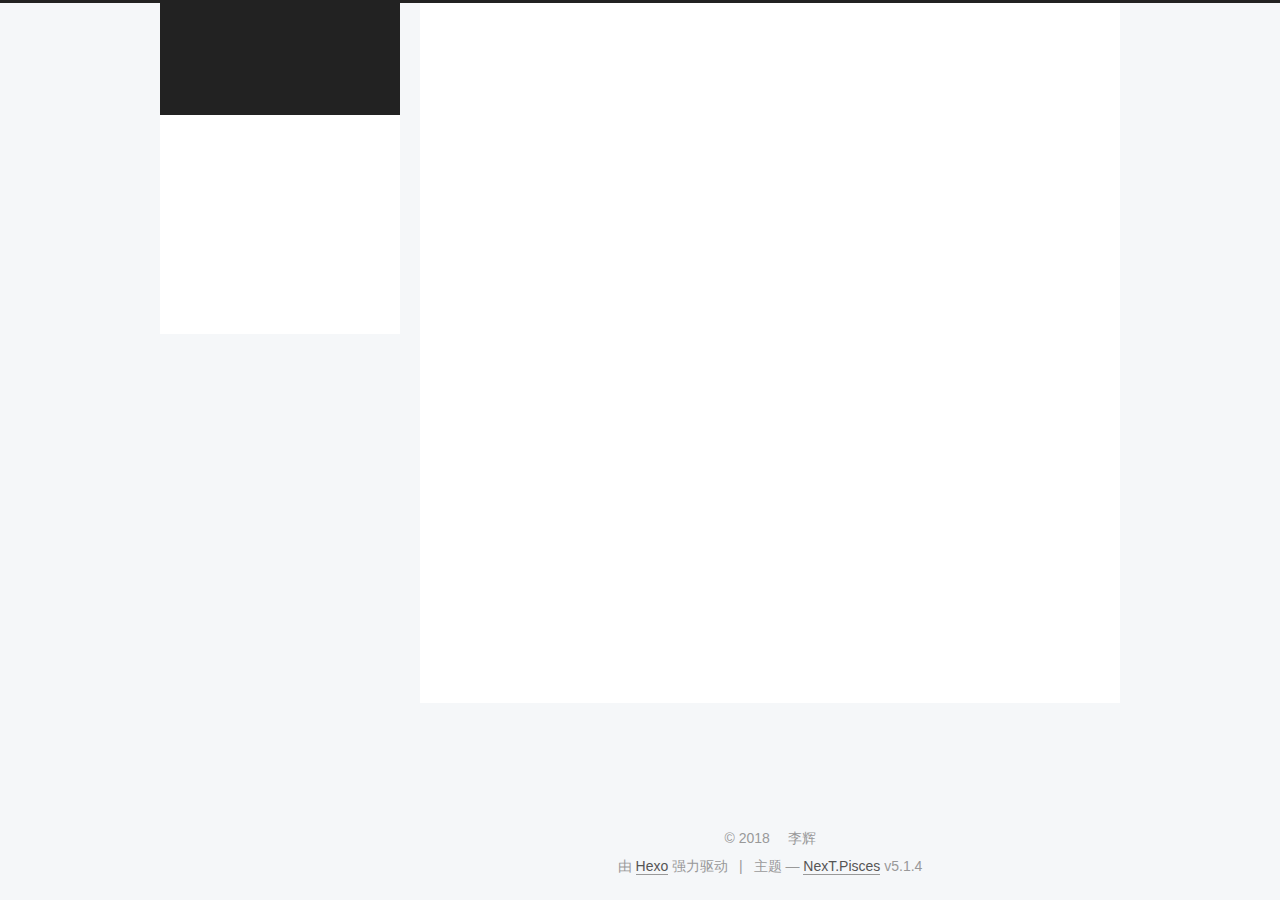
==== archives/index.html @ 53fdd420 "update" ====
<!DOCTYPE html>



  


<html class="theme-next pisces use-motion" lang="zh-Hans">
<head>
  <meta charset="UTF-8"/>
<meta http-equiv="X-UA-Compatible" content="IE=edge" />
<meta name="viewport" content="width=device-width, initial-scale=1, maximum-scale=1"/>
<meta name="theme-color" content="#222">









<meta http-equiv="Cache-Control" content="no-transform" />
<meta http-equiv="Cache-Control" content="no-siteapp" />
















  
  
  <link href="/lib/fancybox/source/jquery.fancybox.css?v=2.1.5" rel="stylesheet" type="text/css" />







<link href="/lib/font-awesome/css/font-awesome.min.css?v=4.6.2" rel="stylesheet" type="text/css" />

<link href="/css/main.css?v=5.1.4" rel="stylesheet" type="text/css" />


  <link rel="apple-touch-icon" sizes="180x180" href="/images/apple-touch-icon-next.png?v=5.1.4">


  <link rel="icon" type="image/png" sizes="32x32" href="/images/favicon-32x32-next.png?v=5.1.4">


  <link rel="icon" type="image/png" sizes="16x16" href="/images/favicon-16x16-next.png?v=5.1.4">


  <link rel="mask-icon" href="/images/logo.svg?v=5.1.4" color="#222">





  <meta name="keywords" content="Hexo, NexT" />










<meta name="description" content="我不喜欢这世界">
<meta property="og:type" content="website">
<meta property="og:title" content="朝夕">
<meta property="og:url" content="http://yoursite.com/archives/index.html">
<meta property="og:site_name" content="朝夕">
<meta property="og:description" content="我不喜欢这世界">
<meta property="og:locale" content="zh-Hans">
<meta name="twitter:card" content="summary">
<meta name="twitter:title" content="朝夕">
<meta name="twitter:description" content="我不喜欢这世界">



<script type="text/javascript" id="hexo.configurations">
  var NexT = window.NexT || {};
  var CONFIG = {
    root: '/',
    scheme: 'Pisces',
    version: '5.1.4',
    sidebar: {"position":"left","display":"post","offset":12,"b2t":false,"scrollpercent":false,"onmobile":false},
    fancybox: true,
    tabs: true,
    motion: {"enable":true,"async":false,"transition":{"post_block":"fadeIn","post_header":"slideDownIn","post_body":"slideDownIn","coll_header":"slideLeftIn","sidebar":"slideUpIn"}},
    duoshuo: {
      userId: '0',
      author: '博主'
    },
    algolia: {
      applicationID: '',
      apiKey: '',
      indexName: '',
      hits: {"per_page":10},
      labels: {"input_placeholder":"Search for Posts","hits_empty":"We didn't find any results for the search: ${query}","hits_stats":"${hits} results found in ${time} ms"}
    }
  };
</script>



  <link rel="canonical" href="http://yoursite.com/archives/"/>





  <title>归档 | 朝夕</title>
  








</head>

<body itemscope itemtype="http://schema.org/WebPage" lang="zh-Hans">

  
  
    
  

  <div class="container sidebar-position-left page-archive">
    <div class="headband"></div>

    <header id="header" class="header" itemscope itemtype="http://schema.org/WPHeader">
      <div class="header-inner"><div class="site-brand-wrapper">
  <div class="site-meta ">
    

    <div class="custom-logo-site-title">
      <a href="/"  class="brand" rel="start">
        <span class="logo-line-before"><i></i></span>
        <span class="site-title">朝夕</span>
        <span class="logo-line-after"><i></i></span>
      </a>
    </div>
      
        <p class="site-subtitle">朝闻道，夕死可以</p>
      
  </div>

  <div class="site-nav-toggle">
    <button>
      <span class="btn-bar"></span>
      <span class="btn-bar"></span>
      <span class="btn-bar"></span>
    </button>
  </div>
</div>

<nav class="site-nav">
  

  
    <ul id="menu" class="menu">
      
        
        <li class="menu-item menu-item-home">
          <a href="/" rel="section">
            
              <i class="menu-item-icon fa fa-fw fa-home"></i> <br />
            
            首页
          </a>
        </li>
      
        
        <li class="menu-item menu-item-about">
          <a href="/about/" rel="section">
            
              <i class="menu-item-icon fa fa-fw fa-user"></i> <br />
            
            关于
          </a>
        </li>
      
        
        <li class="menu-item menu-item-tags">
          <a href="/tags/" rel="section">
            
              <i class="menu-item-icon fa fa-fw fa-tags"></i> <br />
            
            标签
          </a>
        </li>
      
        
        <li class="menu-item menu-item-archives">
          <a href="/archives/" rel="section">
            
              <i class="menu-item-icon fa fa-fw fa-archive"></i> <br />
            
            归档
          </a>
        </li>
      
        
        <li class="menu-item menu-item-commonweal">
          <a href="/404/" rel="section">
            
              <i class="menu-item-icon fa fa-fw fa-heartbeat"></i> <br />
            
            公益404
          </a>
        </li>
      

      
    </ul>
  

  
</nav>



 </div>
    </header>

    <main id="main" class="main">
      <div class="main-inner">
        <div class="content-wrap">
          <div id="content" class="content">
            

  
  
  
  <div class="post-block archive">
    <div id="posts" class="posts-collapse">
      <span class="archive-move-on"></span>

      <span class="archive-page-counter">
        
        
        
          
        
        嗯..! 目前共计 1 篇日志。 继续努力。
      </span>

      

        
        
        

        
          
          <div class="collection-title">
            <h1 class="archive-year" id="archive-year-2018">2018</h1>
          </div>
        
        

        

  <article class="post post-type-normal" itemscope itemtype="http://schema.org/Article">
    <header class="post-header">

      <h2 class="post-title">
        
            <a class="post-title-link" href="/2018/08/02/我不喜欢这世界，我只喜欢你 (1)/" itemprop="url">
              
                <span itemprop="name">未命名</span>
              
            </a>
        
      </h2>

      <div class="post-meta">
        <time class="post-time" itemprop="dateCreated"
              datetime="2018-08-02T19:01:51+08:00"
              content="2018-08-02" >
          08-02
        </time>
      </div>

    </header>
  </article>



      

    </div>
  </div>
  
  
  

  



          </div>
          


          

        </div>
        
          
  
  <div class="sidebar-toggle">
    <div class="sidebar-toggle-line-wrap">
      <span class="sidebar-toggle-line sidebar-toggle-line-first"></span>
      <span class="sidebar-toggle-line sidebar-toggle-line-middle"></span>
      <span class="sidebar-toggle-line sidebar-toggle-line-last"></span>
    </div>
  </div>

  <aside id="sidebar" class="sidebar">
    
    <div class="sidebar-inner">

      

      

      <section class="site-overview-wrap sidebar-panel sidebar-panel-active">
        <div class="site-overview">
          <div class="site-author motion-element" itemprop="author" itemscope itemtype="http://schema.org/Person">
            
              <p class="site-author-name" itemprop="name">李辉</p>
              <p class="site-description motion-element" itemprop="description">我不喜欢这世界</p>
          </div>

          <nav class="site-state motion-element">

            
              <div class="site-state-item site-state-posts">
              
                <a href="/archives/">
              
                  <span class="site-state-item-count">1</span>
                  <span class="site-state-item-name">日志</span>
                </a>
              </div>
            

            

            

          </nav>

          

          

          
          

          
          

          

        </div>
      </section>

      

      

    </div>
  </aside>


        
      </div>
    </main>

    <footer id="footer" class="footer">
      <div class="footer-inner">
        <div class="copyright">&copy; <span itemprop="copyrightYear">2018</span>
  <span class="with-love">
    <i class="fa fa-user"></i>
  </span>
  <span class="author" itemprop="copyrightHolder">李辉</span>

  
</div>


  <div class="powered-by">由 <a class="theme-link" target="_blank" href="https://hexo.io">Hexo</a> 强力驱动</div>



  <span class="post-meta-divider">|</span>



  <div class="theme-info">主题 &mdash; <a class="theme-link" target="_blank" href="https://github.com/iissnan/hexo-theme-next">NexT.Pisces</a> v5.1.4</div>




        







        
      </div>
    </footer>

    
      <div class="back-to-top">
        <i class="fa fa-arrow-up"></i>
        
      </div>
    

    

  </div>

  

<script type="text/javascript">
  if (Object.prototype.toString.call(window.Promise) !== '[object Function]') {
    window.Promise = null;
  }
</script>









  












  
  
    <script type="text/javascript" src="/lib/jquery/index.js?v=2.1.3"></script>
  

  
  
    <script type="text/javascript" src="/lib/fastclick/lib/fastclick.min.js?v=1.0.6"></script>
  

  
  
    <script type="text/javascript" src="/lib/jquery_lazyload/jquery.lazyload.js?v=1.9.7"></script>
  

  
  
    <script type="text/javascript" src="/lib/velocity/velocity.min.js?v=1.2.1"></script>
  

  
  
    <script type="text/javascript" src="/lib/velocity/velocity.ui.min.js?v=1.2.1"></script>
  

  
  
    <script type="text/javascript" src="/lib/fancybox/source/jquery.fancybox.pack.js?v=2.1.5"></script>
  


  


  <script type="text/javascript" src="/js/src/utils.js?v=5.1.4"></script>

  <script type="text/javascript" src="/js/src/motion.js?v=5.1.4"></script>



  
  


  <script type="text/javascript" src="/js/src/affix.js?v=5.1.4"></script>

  <script type="text/javascript" src="/js/src/schemes/pisces.js?v=5.1.4"></script>



  

  


  <script type="text/javascript" src="/js/src/bootstrap.js?v=5.1.4"></script>



  


  




	





  





  












  





  

  

  

  
  

  

  

  

</body>
</html>
---- css/main.css ----
/* normalize.css v3.0.2 | MIT License | git.io/normalize */
html {
  font-family: sans-serif; /* 1 */
  -ms-text-size-adjust: 100%; /* 2 */
  -webkit-text-size-adjust: 100%; /* 2 */
}
body {
  margin: 0;
}
article,
aside,
details,
figcaption,
figure,
footer,
header,
hgroup,
main,
menu,
nav,
section,
summary {
  display: block;
}
audio,
canvas,
progress,
video {
  display: inline-block; /* 1 */
  vertical-align: baseline; /* 2 */
}
audio:not([controls]) {
  display: none;
  height: 0;
}
[hidden],
template {
  display: none;
}
a {
  background-color: transparent;
}
a:active,
a:hover {
  outline: 0;
}
abbr[title] {
  border-bottom: 1px dotted;
}
b,
strong {
  font-weight: bold;
}
dfn {
  font-style: italic;
}
h1 {
  font-size: 2em;
  margin: 0.67em 0;
}
mark {
  background: #ff0;
  color: #000;
}
small {
  font-size: 80%;
}
sub,
sup {
  font-size: 75%;
  line-height: 0;
  position: relative;
  vertical-align: baseline;
}
sup {
  top: -0.5em;
}
sub {
  bottom: -0.25em;
}
img {
  border: 0;
}
svg:not(:root) {
  overflow: hidden;
}
figure {
  margin: 1em 40px;
}
hr {
  -moz-box-sizing: content-box;
  box-sizing: content-box;
  height: 0;
}
pre {
  overflow: auto;
}
code,
kbd,
pre,
samp {
  font-family: monospace, monospace;
  font-size: 1em;
}
button,
input,
optgroup,
select,
textarea {
  color: inherit; /* 1 */
  font: inherit; /* 2 */
  margin: 0; /* 3 */
}
button {
  overflow: visible;
}
button,
select {
  text-transform: none;
}
button,
html input[type="button"],
input[type="reset"],
input[type="submit"] {
  -webkit-appearance: button; /* 2 */
  cursor: pointer; /* 3 */
}
button[disabled],
html input[disabled] {
  cursor: default;
}
button::-moz-focus-inner,
input::-moz-focus-inner {
  border: 0;
  padding: 0;
}
input {
  line-height: normal;
}
input[type="checkbox"],
input[type="radio"] {
  box-sizing: border-box; /* 1 */
  padding: 0; /* 2 */
}
input[type="number"]::-webkit-inner-spin-button,
input[type="number"]::-webkit-outer-spin-button {
  height: auto;
}
input[type="search"] {
  -webkit-appearance: textfield; /* 1 */
  -moz-box-sizing: content-box;
  -webkit-box-sizing: content-box; /* 2 */
  box-sizing: content-box;
}
input[type="search"]::-webkit-search-cancel-button,
input[type="search"]::-webkit-search-decoration {
  -webkit-appearance: none;
}
fieldset {
  border: 1px solid #c0c0c0;
  margin: 0 2px;
  padding: 0.35em 0.625em 0.75em;
}
legend {
  border: 0; /* 1 */
  padding: 0; /* 2 */
}
textarea {
  overflow: auto;
}
optgroup {
  font-weight: bold;
}
table {
  border-collapse: collapse;
  border-spacing: 0;
}
td,
th {
  padding: 0;
}
::selection {
  background: #262a30;
  color: #fff;
}
body {
  position: relative;
  font-family: 'Lato', "PingFang SC", "Microsoft YaHei", sans-serif;
  font-size: 14px;
  line-height: 2;
  color: #555;
  background: #f5f7f9;
}
@media (max-width: 767px) {
  body {
    padding-right: 0 !important;
  }
}
@media (min-width: 768px) and (max-width: 991px) {
  body {
    padding-right: 0 !important;
  }
}
@media (min-width: 1600px) {
  body {
    font-size: 16px;
  }
}
h1,
h2,
h3,
h4,
h5,
h6 {
  margin: 0;
  padding: 0;
  font-weight: bold;
  line-height: 1.5;
  font-family: 'Lato', "PingFang SC", "Microsoft YaHei", sans-serif;
}
h2,
h3,
h4,
h5,
h6 {
  margin: 20px 0 15px;
}
h1 {
  font-size: 22px;
}
@media (max-width: 767px) {
  h1 {
    font-size: 18px;
  }
}
h2 {
  font-size: 20px;
}
@media (max-width: 767px) {
  h2 {
    font-size: 16px;
  }
}
h3 {
  font-size: 18px;
}
@media (max-width: 767px) {
  h3 {
    font-size: 14px;
  }
}
h4 {
  font-size: 16px;
}
@media (max-width: 767px) {
  h4 {
    font-size: 12px;
  }
}
h5 {
  font-size: 14px;
}
@media (max-width: 767px) {
  h5 {
    font-size: 10px;
  }
}
h6 {
  font-size: 12px;
}
@media (max-width: 767px) {
  h6 {
    font-size: 8px;
  }
}
p {
  margin: 0 0 20px 0;
}
a {
  color: #555;
  text-decoration: none;
  outline: none;
  border-bottom: 1px solid #999;
  word-wrap: break-word;
}
a:hover {
  color: #222;
  border-bottom-color: #222;
}
blockquote {
  margin: 0;
  padding: 0;
}
img {
  display: block;
  margin: auto;
  max-width: 100%;
  height: auto;
}
hr {
  margin: 40px 0;
  height: 3px;
  border: none;
  background-color: #ddd;
  background-image: repeating-linear-gradient(-45deg, #fff, #fff 4px, transparent 4px, transparent 8px);
}
blockquote {
  padding: 0 15px;
  color: #666;
  border-left: 4px solid #ddd;
}
blockquote cite::before {
  content: "-";
  padding: 0 5px;
}
dt {
  font-weight: 700;
}
dd {
  margin: 0;
  padding: 0;
}
kbd {
  border: 1px solid #ccc;
  border-radius: 0.2em;
  box-shadow: 0.1em 0.1em 0.2em rgba(0,0,0,0.1);
  background-color: #f9f9f9;
  font-family: inherit;
  background-image: -webkit-linear-gradient(top, #eee, #fff, #eee);
  padding: 0.1em 0.3em;
  white-space: nowrap;
}
.text-left {
  text-align: left;
}
.text-center {
  text-align: center;
}
.text-right {
  text-align: right;
}
.text-justify {
  text-align: justify;
}
.text-nowrap {
  white-space: nowrap;
}
.text-lowercase {
  text-transform: lowercase;
}
.text-uppercase {
  text-transform: uppercase;
}
.text-capitalize {
  text-transform: capitalize;
}
.center-block {
  display: block;
  margin-left: auto;
  margin-right: auto;
}
.clearfix:before,
.clearfix:after {
  content: " ";
  display: table;
}
.clearfix:after {
  clear: both;
}
.pullquote {
  width: 45%;
}
.pullquote.left {
  float: left;
  margin-left: 5px;
  margin-right: 10px;
}
.pullquote.right {
  float: right;
  margin-left: 10px;
  margin-right: 5px;
}
.affix.affix.affix {
  position: fixed;
}
.translation {
  margin-top: -20px;
  font-size: 14px;
  color: #999;
}
.scrollbar-measure {
  width: 100px;
  height: 100px;
  overflow: scroll;
  position: absolute;
  top: -9999px;
}
.use-motion .motion-element {
  opacity: 0;
}
table {
  margin: 20px 0;
  width: 100%;
  border-collapse: collapse;
  border-spacing: 0;
  border: 1px solid #ddd;
  font-size: 14px;
  table-layout: fixed;
  word-wrap: break-all;
}
table>tbody>tr:nth-of-type(odd) {
  background-color: #f9f9f9;
}
table>tbody>tr:hover {
  background-color: #f5f5f5;
}
caption,
th,
td {
  padding: 8px;
  text-align: left;
  vertical-align: middle;
  font-weight: normal;
}
th,
td {
  border-bottom: 3px solid #ddd;
  border-right: 1px solid #eee;
}
th {
  padding-bottom: 10px;
  font-weight: 700;
}
td {
  border-bottom-width: 1px;
}
html,
body {
  height: 100%;
}
.container {
  position: relative;
  min-height: 100%;
}
.header-inner {
  margin: 0 auto;
  padding: 100px 0 70px;
  width: 700px;
}
@media (min-width: 1600px) {
  .container .header-inner {
    width: 900px;
  }
}
.main {
  padding-bottom: 150px;
}
.main-inner {
  margin: 0 auto;
  width: 700px;
}
@media (min-width: 1600px) {
  .container .main-inner {
    width: 900px;
  }
}
.footer {
  position: absolute;
  left: 0;
  bottom: 0;
  width: 100%;
  min-height: 50px;
}
.footer-inner {
  box-sizing: border-box;
  margin: 20px auto;
  width: 700px;
}
@media (min-width: 1600px) {
  .container .footer-inner {
    width: 900px;
  }
}
pre,
.highlight {
  overflow: auto;
  margin: 20px 0;
  padding: 0;
  font-size: 13px;
  color: #4d4d4c;
  background: #f7f7f7;
  line-height: 1.6;
}
pre,
code {
  font-family: consolas, Menlo, "PingFang SC", "Microsoft YaHei", monospace;
}
code {
  padding: 2px 4px;
  word-wrap: break-word;
  color: #555;
  background: #eee;
  border-radius: 3px;
  font-size: 13px;
}
pre {
  padding: 10px;
}
pre code {
  padding: 0;
  color: #4d4d4c;
  background: none;
  text-shadow: none;
}
.highlight {
  border-radius: 1px;
}
.highlight pre {
  border: none;
  margin: 0;
  padding: 10px 0;
}
.highlight table {
  margin: 0;
  width: auto;
  border: none;
}
.highlight td {
  border: none;
  padding: 0;
}
.highlight figcaption {
  font-size: 1em;
  color: #4d4d4c;
  line-height: 1em;
  margin-bottom: 1em;
}
.highlight figcaption:before,
.highlight figcaption:after {
  content: " ";
  display: table;
}
.highlight figcaption:after {
  clear: both;
}
.highlight figcaption a {
  float: right;
  color: #4d4d4c;
}
.highlight figcaption a:hover {
  border-bottom-color: #4d4d4c;
}
.highlight .gutter pre {
  padding-left: 10px;
  padding-right: 10px;
  color: #869194;
  text-align: right;
  background-color: #eff2f3;
}
.highlight .code pre {
  width: 100%;
  padding-left: 10px;
  padding-right: 10px;
  background-color: #f7f7f7;
}
.highlight .line {
  height: 20px;
}
.gutter {
  -webkit-user-select: none;
  -moz-user-select: none;
  -ms-user-select: none;
  user-select: none;
}
.gist table {
  width: auto;
}
.gist table td {
  border: none;
}
pre .deletion {
  background: #fdd;
}
pre .addition {
  background: #dfd;
}
pre .meta {
  color: #8959a8;
}
pre .comment {
  color: #8e908c;
}
pre .variable,
pre .attribute,
pre .tag,
pre .regexp,
pre .ruby .constant,
pre .xml .tag .title,
pre .xml .pi,
pre .xml .doctype,
pre .html .doctype,
pre .css .id,
pre .css .class,
pre .css .pseudo {
  color: #c82829;
}
pre .number,
pre .preprocessor,
pre .built_in,
pre .literal,
pre .params,
pre .constant,
pre .command {
  color: #f5871f;
}
pre .ruby .class .title,
pre .css .rules .attribute,
pre .string,
pre .value,
pre .inheritance,
pre .header,
pre .ruby .symbol,
pre .xml .cdata,
pre .special,
pre .number,
pre .formula {
  color: #718c00;
}
pre .title,
pre .css .hexcolor {
  color: #3e999f;
}
pre .function,
pre .python .decorator,
pre .python .title,
pre .ruby .function .title,
pre .ruby .title .keyword,
pre .perl .sub,
pre .javascript .title,
pre .coffeescript .title {
  color: #4271ae;
}
pre .keyword,
pre .javascript .function {
  color: #8959a8;
}
.full-image.full-image.full-image.full-image {
  border: none;
  max-width: 100%;
  width: auto;
  margin: 20px auto 25px;
}
@media (min-width: 992px) {
  .full-image.full-image.full-image.full-image {
    max-width: none;
    width: 118%;
    margin: 0 -9%;
  }
}
.blockquote-center,
.page-home .post-type-quote blockquote,
.page-post-detail .post-type-quote blockquote {
  position: relative;
  margin: 40px 0;
  padding: 0;
  border-left: none;
  text-align: center;
}
.blockquote-center::before,
.page-home .post-type-quote blockquote::before,
.page-post-detail .post-type-quote blockquote::before,
.blockquote-center::after,
.page-home .post-type-quote blockquote::after,
.page-post-detail .post-type-quote blockquote::after {
  position: absolute;
  content: ' ';
  display: block;
  width: 100%;
  height: 24px;
  opacity: 0.2;
  background-repeat: no-repeat;
  background-position: 0 -6px;
  background-size: 22px 22px;
}
.blockquote-center::before,
.page-home .post-type-quote blockquote::before,
.page-post-detail .post-type-quote blockquote::before {
  top: -20px;
  background-image: url("../images/quote-l.svg");
  border-top: 1px solid #ccc;
}
.blockquote-center::after,
.page-home .post-type-quote blockquote::after,
.page-post-detail .post-type-quote blockquote::after {
  bottom: -20px;
  background-image: url("../images/quote-r.svg");
  border-bottom: 1px solid #ccc;
  background-position: 100% 8px;
}
.blockquote-center p,
.page-home .post-type-quote blockquote p,
.page-post-detail .post-type-quote blockquote p,
.blockquote-center div,
.page-home .post-type-quote blockquote div,
.page-post-detail .post-type-quote blockquote div {
  text-align: center;
}
.post .post-body .group-picture img {
  box-sizing: border-box;
  padding: 0 3px;
  border: none;
}
.post .group-picture-row {
  overflow: hidden;
  margin-top: 6px;
}
.post .group-picture-row:first-child {
  margin-top: 0;
}
.post .group-picture-column {
  float: left;
}
.page-post-detail .post-body .group-picture-column {
  float: none;
  margin-top: 10px;
  width: auto !important;
}
.page-post-detail .post-body .group-picture-column img {
  margin: 0 auto;
}
.page-archive .group-picture-container {
  overflow: hidden;
}
.page-archive .group-picture-row {
  float: left;
}
.page-archive .group-picture-row:first-child {
  margin-top: 6px;
}
.page-archive .group-picture-column {
  max-width: 150px;
  max-height: 150px;
}
.post-body .note {
  position: relative;
  padding: 15px;
  margin-bottom: 20px;
  border: 1px solid #eee;
  border-left-width: 5px;
  border-radius: 3px;
}
.post-body .note h2,
.post-body .note h3,
.post-body .note h4,
.post-body .note h5,
.post-body .note h6 {
  margin-top: 0;
  margin-bottom: 0;
  border-bottom: initial;
  padding-top: 0 !important;
}
.post-body .note p:first-child,
.post-body .note ul:first-child,
.post-body .note ol:first-child,
.post-body .note table:first-child,
.post-body .note pre:first-child,
.post-body .note blockquote:first-child {
  margin-top: 0;
}
.post-body .note p:last-child,
.post-body .note ul:last-child,
.post-body .note ol:last-child,
.post-body .note table:last-child,
.post-body .note pre:last-child,
.post-body .note blockquote:last-child {
  margin-bottom: 0;
}
.post-body .note.default {
  border-left-color: #777;
}
.post-body .note.default h2,
.post-body .note.default h3,
.post-body .note.default h4,
.post-body .note.default h5,
.post-body .note.default h6 {
  color: #777;
}
.post-body .note.primary {
  border-left-color: #6f42c1;
}
.post-body .note.primary h2,
.post-body .note.primary h3,
.post-body .note.primary h4,
.post-body .note.primary h5,
.post-body .note.primary h6 {
  color: #6f42c1;
}
.post-body .note.info {
  border-left-color: #428bca;
}
.post-body .note.info h2,
.post-body .note.info h3,
.post-body .note.info h4,
.post-body .note.info h5,
.post-body .note.info h6 {
  color: #428bca;
}
.post-body .note.success {
  border-left-color: #5cb85c;
}
.post-body .note.success h2,
.post-body .note.success h3,
.post-body .note.success h4,
.post-body .note.success h5,
.post-body .note.success h6 {
  color: #5cb85c;
}
.post-body .note.warning {
  border-left-color: #f0ad4e;
}
.post-body .note.warning h2,
.post-body .note.warning h3,
.post-body .note.warning h4,
.post-body .note.warning h5,
.post-body .note.warning h6 {
  color: #f0ad4e;
}
.post-body .note.danger {
  border-left-color: #d9534f;
}
.post-body .note.danger h2,
.post-body .note.danger h3,
.post-body .note.danger h4,
.post-body .note.danger h5,
.post-body .note.danger h6 {
  color: #d9534f;
}
.post-body .label {
  display: inline;
  padding: 0 2px;
  white-space: nowrap;
}
.post-body .label.default {
  background-color: #f0f0f0;
}
.post-body .label.primary {
  background-color: #efe6f7;
}
.post-body .label.info {
  background-color: #e5f2f8;
}
.post-body .label.success {
  background-color: #e7f4e9;
}
.post-body .label.warning {
  background-color: #fcf6e1;
}
.post-body .label.danger {
  background-color: #fae8eb;
}
.post-body .tabs {
  position: relative;
  display: block;
  margin-bottom: 20px;
  padding-top: 10px;
}
.post-body .tabs ul.nav-tabs {
  margin: 0;
  padding: 0;
  display: flex;
  margin-bottom: -1px;
}
@media (max-width: 413px) {
  .post-body .tabs ul.nav-tabs {
    display: block;
    margin-bottom: 5px;
  }
}
.post-body .tabs ul.nav-tabs li.tab {
  list-style-type: none !important;
  margin: 0 0.25em 0 0;
  border-top: 3px solid transparent;
  border-left: 1px solid transparent;
  border-right: 1px solid transparent;
}
@media (max-width: 413px) {
  .post-body .tabs ul.nav-tabs li.tab {
    margin: initial;
    border-top: 1px solid transparent;
    border-left: 3px solid transparent;
    border-right: 1px solid transparent;
    border-bottom: 1px solid transparent;
  }
}
.post-body .tabs ul.nav-tabs li.tab a {
  outline: 0;
  border-bottom: initial;
  display: block;
  line-height: 1.8em;
  padding: 0.25em 0.75em;
  transition-duration: 0.2s;
  transition-timing-function: ease-out;
  transition-delay: 0s;
}
.post-body .tabs ul.nav-tabs li.tab a i {
  width: 1.285714285714286em;
}
.post-body .tabs ul.nav-tabs li.tab.active {
  border-top: 3px solid #fc6423;
  border-left: 1px solid #ddd;
  border-right: 1px solid #ddd;
  background-color: #fff;
}
@media (max-width: 413px) {
  .post-body .tabs ul.nav-tabs li.tab.active {
    border-top: 1px solid #ddd;
    border-left: 3px solid #fc6423;
    border-right: 1px solid #ddd;
    border-bottom: 1px solid #ddd;
  }
}
.post-body .tabs ul.nav-tabs li.tab.active a {
  cursor: default;
  color: #555;
}
.post-body .tabs .tab-content {
  background-color: #fff;
}
.post-body .tabs .tab-content .tab-pane {
  border: 1px solid #ddd;
  padding: 20px 20px 0 20px;
}
.post-body .tabs .tab-content .tab-pane:not(.active) {
  display: none !important;
}
.post-body .tabs .tab-content .tab-pane.active {
  display: block !important;
}
.btn {
  display: inline-block;
  padding: 0 20px;
  font-size: 14px;
  color: #555;
  background: #fff;
  border: 2px solid #555;
  text-decoration: none;
  border-radius: 2px;
  transition-property: background-color;
  transition-duration: 0.2s;
  transition-timing-function: ease-in-out;
  transition-delay: 0s;
  line-height: 2;
}
.btn:hover {
  border-color: #222;
  color: #fff;
  background: #222;
}
.btn +.btn {
  margin: 0 0 8px 8px;
}
.btn .fa-fw {
  width: 1.285714285714286em;
  text-align: left;
}
.btn-bar {
  display: block;
  width: 22px;
  height: 2px;
  background: #555;
  border-radius: 1px;
}
.btn-bar+.btn-bar {
  margin-top: 4px;
}
.pagination {
  margin: 120px 0 40px;
  text-align: center;
  border-top: 1px solid #eee;
}
.page-number-basic,
.pagination .prev,
.pagination .next,
.pagination .page-number,
.pagination .space {
  display: inline-block;
  position: relative;
  top: -1px;
  margin: 0 10px;
  padding: 0 11px;
}
@media (max-width: 767px) {
  .page-number-basic,
  .pagination .prev,
  .pagination .next,
  .pagination .page-number,
  .pagination .space {
    margin: 0 5px;
  }
}
.pagination .prev,
.pagination .next,
.pagination .page-number {
  border-bottom: 0;
  border-top: 1px solid #eee;
  transition-property: border-color;
  transition-duration: 0.2s;
  transition-timing-function: ease-in-out;
  transition-delay: 0s;
}
.pagination .prev:hover,
.pagination .next:hover,
.pagination .page-number:hover {
  border-top-color: #222;
}
.pagination .space {
  padding: 0;
  margin: 0;
}
.pagination .prev {
  margin-left: 0;
}
.pagination .next {
  margin-right: 0;
}
.pagination .page-number.current {
  color: #fff;
  background: #ccc;
  border-top-color: #ccc;
}
@media (max-width: 767px) {
  .pagination {
    border-top: none;
  }
  .pagination .prev,
  .pagination .next,
  .pagination .page-number {
    margin-bottom: 10px;
    border-top: 0;
    border-bottom: 1px solid #eee;
    padding: 0 10px;
  }
  .pagination .prev:hover,
  .pagination .next:hover,
  .pagination .page-number:hover {
    border-bottom-color: #222;
  }
}
.comments {
  margin: 60px 20px 0;
}
.tag-cloud {
  text-align: center;
}
.tag-cloud a {
  display: inline-block;
  margin: 10px;
}
.back-to-top {
  box-sizing: border-box;
  position: fixed;
  bottom: -100px;
  right: 30px;
  z-index: 1050;
  padding: 0 6px;
  width: 24px;
  background: #222;
  font-size: 12px;
  opacity: 0.6;
  color: #fff;
  cursor: pointer;
  text-align: center;
  -webkit-transform: translateZ(0);
  transition-property: bottom;
  transition-duration: 0.2s;
  transition-timing-function: ease-in-out;
  transition-delay: 0s;
}
@media (min-width: 768px) and (max-width: 991px) {
  .back-to-top {
    display: none !important;
  }
}
@media (max-width: 767px) {
  .back-to-top {
    display: none !important;
  }
}
.back-to-top.back-to-top-on {
  bottom: 30px;
}
.header {
  background: transparent;
}
.header-inner {
  position: relative;
}
.headband {
  height: 3px;
  background: #222;
}
.site-meta {
  margin: 0;
  text-align: center;
}
@media (max-width: 767px) {
  .site-meta {
    text-align: center;
  }
}
.brand {
  position: relative;
  display: inline-block;
  padding: 0 40px;
  color: #fff;
  background: #222;
  border-bottom: none;
}
.brand:hover {
  color: #fff;
}
.logo {
  display: inline-block;
  margin-right: 5px;
  line-height: 36px;
  vertical-align: top;
}
.site-title {
  display: inline-block;
  vertical-align: top;
  line-height: 36px;
  font-size: 20px;
  font-weight: normal;
  font-family: 'Lato', "PingFang SC", "Microsoft YaHei", sans-serif;
}
.site-subtitle {
  margin-top: 10px;
  font-size: 13px;
  color: #ddd;
}
.use-motion .brand {
  opacity: 0;
}
.use-motion .logo,
.use-motion .site-title,
.use-motion .site-subtitle {
  opacity: 0;
  position: relative;
  top: -10px;
}
.site-nav-toggle {
  display: none;
  position: absolute;
  top: 10px;
  left: 10px;
}
@media (max-width: 767px) {
  .site-nav-toggle {
    display: block;
  }
}
.site-nav-toggle button {
  margin-top: 2px;
  padding: 9px 10px;
  background: transparent;
  border: none;
}
@media (max-width: 767px) {
  .site-nav {
    display: none;
    margin: 0 -10px;
    padding: 0 10px;
    clear: both;
    border-top: 1px solid #ddd;
  }
}
@media (min-width: 768px) and (max-width: 991px) {
  .site-nav {
    display: block !important;
  }
}
@media (min-width: 992px) {
  .site-nav {
    display: block !important;
  }
}
.menu {
  margin-top: 20px;
  padding-left: 0;
  text-align: center;
}
.menu .menu-item {
  display: inline-block;
  margin: 0 10px;
  list-style: none;
}
@media screen and (max-width: 767px) {
  .menu .menu-item {
    margin-top: 10px;
  }
}
.menu .menu-item a {
  display: block;
  font-size: 13px;
  line-height: inherit;
  border-bottom: 1px solid transparent;
  transition-property: border-color;
  transition-duration: 0.2s;
  transition-timing-function: ease-in-out;
  transition-delay: 0s;
}
.menu .menu-item a:hover,
.menu-item-active a {
  border-bottom-color: #222;
}
.menu .menu-item .fa {
  margin-right: 5px;
}
.use-motion .menu-item {
  opacity: 0;
}
.post-body {
  font-family: 'Lato', "PingFang SC", "Microsoft YaHei", sans-serif;
}
@media (max-width: 767px) {
  .post-body {
    word-break: break-word;
  }
}
.post-body .fancybox img {
  display: block !important;
  margin: 0 auto;
  cursor: pointer;
  cursor: zoom-in;
  cursor: -webkit-zoom-in;
}
.post-body .image-caption,
.post-body .figure .caption {
  margin: -20px auto 15px;
  text-align: center;
  font-size: 14px;
  color: #999;
  font-weight: bold;
  line-height: 1;
}
.post-sticky-flag {
  display: inline-block;
  font-size: 16px;
  -ms-transform: rotate(30deg);
  -webkit-transform: rotate(30deg);
  -moz-transform: rotate(30deg);
  -ms-transform: rotate(30deg);
  -o-transform: rotate(30deg);
  transform: rotate(30deg);
}
.use-motion .post-block,
.use-motion .pagination,
.use-motion .comments {
  opacity: 0;
}
.use-motion .post-header {
  opacity: 0;
}
.use-motion .post-body {
  opacity: 0;
}
.use-motion .collection-title {
  opacity: 0;
}
.posts-expand {
  padding-top: 40px;
}
@media (max-width: 767px) {
  .posts-expand {
    margin: 0 20px;
  }
  .post-body pre .gutter pre {
    padding-right: 10px;
  }
  .post-body .highlight {
    margin-left: 0px;
    margin-right: 0px;
    padding: 0;
  }
  .post-body .highlight .gutter pre {
    padding-right: 10px;
  }
}
@media (min-width: 992px) {
  .posts-expand .post-body {
    text-align: justify;
  }
}
.posts-expand .post-body h2,
.posts-expand .post-body h3,
.posts-expand .post-body h4,
.posts-expand .post-body h5,
.posts-expand .post-body h6 {
  padding-top: 10px;
}
.posts-expand .post-body h2 .header-anchor,
.posts-expand .post-body h3 .header-anchor,
.posts-expand .post-body h4 .header-anchor,
.posts-expand .post-body h5 .header-anchor,
.posts-expand .post-body h6 .header-anchor {
  float: right;
  margin-left: 10px;
  color: #ccc;
  border-bottom-style: none;
  visibility: hidden;
}
.posts-expand .post-body h2 .header-anchor:hover,
.posts-expand .post-body h3 .header-anchor:hover,
.posts-expand .post-body h4 .header-anchor:hover,
.posts-expand .post-body h5 .header-anchor:hover,
.posts-expand .post-body h6 .header-anchor:hover {
  color: inherit;
}
.posts-expand .post-body h2:hover .header-anchor,
.posts-expand .post-body h3:hover .header-anchor,
.posts-expand .post-body h4:hover .header-anchor,
.posts-expand .post-body h5:hover .header-anchor,
.posts-expand .post-body h6:hover .header-anchor {
  visibility: visible;
}
.posts-expand .post-body ul li {
  list-style: circle;
}
.posts-expand .post-body img {
  box-sizing: border-box;
  margin: auto;
  padding: 3px;
  border: 1px solid #ddd;
}
.posts-expand .post-body .fancybox img {
  margin: 0 auto 25px;
}
@media (max-width: 767px) {
  .posts-collapse {
    margin: 0 20px;
  }
  .posts-collapse .post-title,
  .posts-collapse .post-meta {
    display: block;
    width: auto;
    text-align: left;
  }
}
.posts-collapse {
  position: relative;
  z-index: 1010;
  margin-left: 55px;
}
.posts-collapse::after {
  content: " ";
  position: absolute;
  top: 20px;
  left: 0;
  margin-left: -2px;
  width: 4px;
  height: 100%;
  background: #f5f5f5;
  z-index: -1;
}
@media (max-width: 767px) {
  .posts-collapse {
    margin: 0 20px;
  }
}
.posts-collapse .collection-title {
  position: relative;
  margin: 60px 0;
}
.posts-collapse .collection-title h1,
.posts-collapse .collection-title h2 {
  margin-left: 20px;
}
.posts-collapse .collection-title small {
  color: #bbb;
  margin-left: 5px;
}
.posts-collapse .collection-title::before {
  content: " ";
  position: absolute;
  left: 0;
  top: 50%;
  margin-left: -4px;
  margin-top: -4px;
  width: 8px;
  height: 8px;
  background: #bbb;
  border-radius: 50%;
}
.posts-collapse .post {
  margin: 30px 0;
}
.posts-collapse .post-header {
  position: relative;
  transition-duration: 0.2s;
  transition-timing-function: ease-in-out;
  transition-delay: 0s;
  transition-property: border;
  border-bottom: 1px dashed #ccc;
}
.posts-collapse .post-header::before {
  content: " ";
  position: absolute;
  left: 0;
  top: 12px;
  width: 6px;
  height: 6px;
  margin-left: -4px;
  background: #bbb;
  border-radius: 50%;
  border: 1px solid #fff;
  transition-duration: 0.2s;
  transition-timing-function: ease-in-out;
  transition-delay: 0s;
  transition-property: background;
}
.posts-collapse .post-header:hover {
  border-bottom-color: #666;
}
.posts-collapse .post-header:hover::before {
  background: #222;
}
.posts-collapse .post-meta {
  position: absolute;
  font-size: 12px;
  left: 20px;
  top: 5px;
}
.posts-collapse .post-comments-count {
  display: none;
}
.posts-collapse .post-title {
  margin-left: 60px;
  font-size: 16px;
  font-weight: normal;
  line-height: inherit;
}
.posts-collapse .post-title::after {
  margin-left: 3px;
  opacity: 0.6;
}
.posts-collapse .post-title a {
  color: #666;
  border-bottom: none;
}
.page-home .post-type-quote .post-header,
.page-post-detail .post-type-quote .post-header,
.page-home .post-type-quote .post-tags,
.page-post-detail .post-type-quote .post-tags {
  display: none;
}
.posts-expand .post-title {
  text-align: center;
  word-break: break-word;
  font-weight: 400;
}
.posts-expand .post-title-link {
  display: inline-block;
  position: relative;
  color: #555;
  border-bottom: none;
  line-height: 1.2;
  vertical-align: top;
}
.posts-expand .post-title-link::before {
  content: "";
  position: absolute;
  width: 100%;
  height: 2px;
  bottom: 0;
  left: 0;
  background-color: #000;
  visibility: hidden;
  -webkit-transform: scaleX(0);
  -moz-transform: scaleX(0);
  -ms-transform: scaleX(0);
  -o-transform: scaleX(0);
  transform: scaleX(0);
  transition-duration: 0.2s;
  transition-timing-function: ease-in-out;
  transition-delay: 0s;
}
.posts-expand .post-title-link:hover::before {
  visibility: visible;
  -webkit-transform: scaleX(1);
  -moz-transform: scaleX(1);
  -ms-transform: scaleX(1);
  -o-transform: scaleX(1);
  transform: scaleX(1);
}
.posts-expand .post-title-link .fa {
  font-size: 16px;
}
.posts-expand .post-meta {
  margin: 3px 0 60px 0;
  color: #999;
  font-family: 'Lato', "PingFang SC", "Microsoft YaHei", sans-serif;
  font-size: 12px;
  text-align: center;
}
.posts-expand .post-meta .post-category-list {
  display: inline-block;
  margin: 0;
  padding: 3px;
}
.posts-expand .post-meta .post-category-list-link {
  color: #999;
}
.posts-expand .post-meta .post-description {
  font-size: 14px;
  margin-top: 2px;
}
.post-meta-divider {
  margin: 0 0.5em;
}
.post-meta-item-icon {
  margin-right: 3px;
}
@media (min-width: 768px) and (max-width: 991px) {
  .post-meta-item-icon {
    display: inline-block;
  }
}
@media (max-width: 767px) {
  .post-meta-item-icon {
    display: inline-block;
  }
}
@media (min-width: 768px) and (max-width: 991px) {
  .post-meta-item-text {
    display: none;
  }
}
@media (max-width: 767px) {
  .post-meta-item-text {
    display: none;
  }
}
@media (max-width: 767px) {
  .posts-expand .post-comments-count {
    display: none;
  }
}
.post-button {
  margin-top: 40px;
}
.posts-expand .post-tags {
  margin-top: 40px;
  text-align: center;
}
.posts-expand .post-tags a {
  display: inline-block;
  margin-right: 10px;
  font-size: 13px;
}
.post-nav {
  display: table;
  margin-top: 15px;
  width: 100%;
  border-top: 1px solid #eee;
}
.post-nav-divider {
  display: table-cell;
  width: 10%;
}
.post-nav-item {
  display: table-cell;
  padding: 10px 0 0 0;
  width: 45%;
  vertical-align: top;
}
.post-nav-item a {
  position: relative;
  display: block;
  line-height: 25px;
  font-size: 14px;
  color: #555;
  border-bottom: none;
}
.post-nav-item a:hover {
  color: #222;
  border-bottom: none;
}
.post-nav-item a:active {
  top: 2px;
}
.post-nav-item .fa {
  position: absolute;
  top: 8px;
  left: 0;
  font-size: 12px;
}
.post-nav-next a {
  padding-left: 15px;
}
.post-nav-prev {
  text-align: right;
}
.post-nav-prev a {
  padding-right: 15px;
}
.post-nav-prev .fa {
  right: 0;
  left: auto;
}
.posts-expand .post-eof {
  display: block;
  margin: 80px auto 60px;
  width: 8%;
  height: 1px;
  background: #ccc;
  text-align: center;
}
.post:last-child .post-eof.post-eof.post-eof {
  display: none;
}
.post-gallery {
  display: table;
  table-layout: fixed;
  width: 100%;
  border-collapse: separate;
}
.post-gallery-row {
  display: table-row;
}
.post-gallery .post-gallery-img {
  display: table-cell;
  text-align: center;
  vertical-align: middle;
  border: none;
}
.post-gallery .post-gallery-img img {
  max-width: 100%;
  max-height: 100%;
  border: none;
}
.fancybox-close,
.fancybox-close:hover {
  border: none;
}
.rtl.post-body p,
.rtl.post-body a,
.rtl.post-body h1,
.rtl.post-body h2,
.rtl.post-body h3,
.rtl.post-body h4,
.rtl.post-body h5,
.rtl.post-body h6,
.rtl.post-body li,
.rtl.post-body ul,
.rtl.post-body ol {
  direction: rtl;
  font-family: UKIJ Ekran;
}
.rtl.post-title {
  font-family: UKIJ Ekran;
}
.sidebar {
  position: fixed;
  right: 0;
  top: 0;
  bottom: 0;
  width: 0;
  z-index: 1040;
  box-shadow: inset 0 2px 6px #000;
  background: #222;
  -webkit-transform: translateZ(0);
}
.sidebar a {
  color: #999;
  border-bottom-color: #555;
}
.sidebar a:hover {
  color: #eee;
}
@media (min-width: 768px) and (max-width: 991px) {
  .sidebar {
    display: none !important;
  }
}
@media (max-width: 767px) {
  .sidebar {
    display: none !important;
  }
}
.sidebar-inner {
  position: relative;
  padding: 20px 10px;
  color: #999;
  text-align: center;
}
.site-overview-wrap {
  overflow: hidden;
}
.site-overview {
  overflow-y: auto;
  overflow-x: hidden;
}
.sidebar-toggle {
  position: fixed;
  right: 30px;
  bottom: 45px;
  width: 14px;
  height: 14px;
  padding: 5px;
  background: #222;
  line-height: 0;
  z-index: 1050;
  cursor: pointer;
  -webkit-transform: translateZ(0);
}
@media (min-width: 768px) and (max-width: 991px) {
  .sidebar-toggle {
    display: none !important;
  }
}
@media (max-width: 767px) {
  .sidebar-toggle {
    display: none !important;
  }
}
.sidebar-toggle-line {
  position: relative;
  display: inline-block;
  vertical-align: top;
  height: 2px;
  width: 100%;
  background: #fff;
  margin-top: 3px;
}
.sidebar-toggle-line:first-child {
  margin-top: 0;
}
.site-author-image {
  display: block;
  margin: 0 auto;
  padding: 2px;
  max-width: 120px;
  height: auto;
  border: 1px solid #eee;
}
.site-author-name {
  margin: 0;
  text-align: center;
  color: #222;
  font-weight: 600;
}
.site-description {
  margin-top: 0;
  text-align: center;
  font-size: 13px;
  color: #999;
}
.site-state {
  overflow: hidden;
  line-height: 1.4;
  white-space: nowrap;
  text-align: center;
}
.site-state-item {
  display: inline-block;
  padding: 0 15px;
  border-left: 1px solid #eee;
}
.site-state-item:first-child {
  border-left: none;
}
.site-state-item a {
  border-bottom: none;
}
.site-state-item-count {
  display: block;
  text-align: center;
  color: inherit;
  font-weight: 600;
  font-size: 16px;
}
.site-state-item-name {
  font-size: 13px;
  color: #999;
}
.feed-link {
  margin-top: 20px;
}
.feed-link a {
  display: inline-block;
  padding: 0 15px;
  color: #fc6423;
  border: 1px solid #fc6423;
  border-radius: 4px;
}
.feed-link a i {
  color: #fc6423;
  font-size: 14px;
}
.feed-link a:hover {
  color: #fff;
  background: #fc6423;
}
.feed-link a:hover i {
  color: #fff;
}
.links-of-author {
  margin-top: 20px;
}
.links-of-author a {
  display: inline-block;
  vertical-align: middle;
  margin-right: 10px;
  margin-bottom: 10px;
  border-bottom-color: #555;
  font-size: 13px;
}
.links-of-author a:before {
  display: inline-block;
  vertical-align: middle;
  margin-right: 3px;
  content: " ";
  width: 4px;
  height: 4px;
  border-radius: 50%;
  background: #fb4eff;
}
.links-of-blogroll {
  font-size: 13px;
}
.links-of-blogroll-title {
  margin-top: 20px;
  font-size: 14px;
  font-weight: 600;
}
.links-of-blogroll-list {
  margin: 0;
  padding: 0;
  list-style: none;
}
.links-of-blogroll-item {
  padding: 2px 10px;
}
.links-of-blogroll-item a {
  max-width: 280px;
  box-sizing: border-box;
  display: inline-block;
  overflow: hidden;
  white-space: nowrap;
  text-overflow: ellipsis;
}
.sidebar-nav {
  margin: 0 0 20px;
  padding-left: 0;
}
.sidebar-nav li {
  display: inline-block;
  cursor: pointer;
  border-bottom: 1px solid transparent;
  font-size: 14px;
  color: #555;
}
.sidebar-nav li:hover {
  color: #fc6423;
}
.page-post-detail .sidebar-nav-toc {
  padding: 0 5px;
}
.page-post-detail .sidebar-nav-overview {
  margin-left: 10px;
}
.sidebar-nav .sidebar-nav-active {
  color: #fc6423;
  border-bottom-color: #fc6423;
}
.sidebar-nav .sidebar-nav-active:hover {
  color: #fc6423;
}
.sidebar-panel {
  display: none;
}
.sidebar-panel-active {
  display: block;
}
.post-toc-empty {
  font-size: 14px;
  color: #666;
}
.post-toc-wrap {
  overflow: hidden;
}
.post-toc {
  overflow: auto;
}
.post-toc ol {
  margin: 0;
  padding: 0 2px 5px 10px;
  text-align: left;
  list-style: none;
  font-size: 14px;
}
.post-toc ol > ol {
  padding-left: 0;
}
.post-toc ol a {
  transition-duration: 0.2s;
  transition-timing-function: ease-in-out;
  transition-delay: 0s;
  transition-property: all;
  color: #666;
  border-bottom-color: #ccc;
}
.post-toc ol a:hover {
  color: #000;
  border-bottom-color: #000;
}
.post-toc .nav-item {
  overflow: hidden;
  text-overflow: ellipsis;
  text-align: justify;
  white-space: nowrap;
  line-height: 1.8;
}
.post-toc .nav .nav-child {
  display: none;
}
.post-toc .nav .active > .nav-child {
  display: block;
}
.post-toc .nav .active-current > .nav-child {
  display: block;
}
.post-toc .nav .active-current > .nav-child > .nav-item {
  display: block;
}
.post-toc .nav .active > a {
  color: #fc6423;
  border-bottom-color: #fc6423;
}
.post-toc .nav .active-current > a {
  color: #fc6423;
}
.post-toc .nav .active-current > a:hover {
  color: #fc6423;
}
.footer {
  font-size: 14px;
  color: #999;
}
.footer img {
  border: none;
}
.footer-inner {
  text-align: center;
}
.with-love {
  display: inline-block;
  margin: 0 5px;
}
.powered-by,
.theme-info {
  display: inline-block;
}
.cc-license {
  margin-top: 10px;
  text-align: center;
}
.cc-license .cc-opacity {
  opacity: 0.7;
  border-bottom: none;
}
.cc-license .cc-opacity:hover {
  opacity: 0.9;
}
.cc-license img {
  display: inline-block;
}
.theme-next #ds-thread #ds-reset {
  color: #555;
}
.theme-next #ds-thread #ds-reset .ds-replybox {
  margin-bottom: 30px;
}
.theme-next #ds-thread #ds-reset .ds-replybox .ds-avatar,
.theme-next #ds-reset .ds-avatar img {
  box-shadow: none;
}
.theme-next #ds-thread #ds-reset .ds-textarea-wrapper {
  border-color: #c7d4e1;
  background: none;
  border-top-right-radius: 3px;
  border-top-left-radius: 3px;
}
.theme-next #ds-thread #ds-reset .ds-textarea-wrapper textarea {
  height: 60px;
}
.theme-next #ds-reset .ds-rounded-top {
  border-radius: 0;
}
.theme-next #ds-thread #ds-reset .ds-post-toolbar {
  box-sizing: border-box;
  border: 1px solid #c7d4e1;
  background: #f6f8fa;
}
.theme-next #ds-thread #ds-reset .ds-post-options {
  height: 40px;
  border: none;
  background: none;
}
.theme-next #ds-thread #ds-reset .ds-toolbar-buttons {
  top: 11px;
}
.theme-next #ds-thread #ds-reset .ds-sync {
  top: 5px;
}
.theme-next #ds-thread #ds-reset .ds-post-button {
  top: 4px;
  right: 5px;
  width: 90px;
  height: 30px;
  border: 1px solid #c5ced7;
  border-radius: 3px;
  background-image: linear-gradient(#fbfbfc, #f5f7f9);
  color: #60676d;
}
.theme-next #ds-thread #ds-reset .ds-post-button:hover {
  background-position: 0 -30px;
  color: #60676d;
}
.theme-next #ds-thread #ds-reset .ds-comments-info {
  padding: 10px 0;
}
.theme-next #ds-thread #ds-reset .ds-sort {
  display: none;
}
.theme-next #ds-thread #ds-reset li.ds-tab a.ds-current {
  border: none;
  background: #f6f8fa;
  color: #60676d;
}
.theme-next #ds-thread #ds-reset li.ds-tab a.ds-current:hover {
  background-color: #e9f0f7;
  color: #60676d;
}
.theme-next #ds-thread #ds-reset li.ds-tab a {
  border-radius: 2px;
  padding: 5px;
}
.theme-next #ds-thread #ds-reset .ds-login-buttons p {
  color: #999;
  line-height: 36px;
}
.theme-next #ds-thread #ds-reset .ds-login-buttons .ds-service-list li {
  height: 28px;
}
.theme-next #ds-thread #ds-reset .ds-service-list a {
  background: none;
  padding: 5px;
  border: 1px solid;
  border-radius: 3px;
  text-align: center;
}
.theme-next #ds-thread #ds-reset .ds-service-list a:hover {
  color: #fff;
  background: #666;
}
.theme-next #ds-thread #ds-reset .ds-service-list .ds-weibo {
  color: #fc9b00;
  border-color: #fc9b00;
}
.theme-next #ds-thread #ds-reset .ds-service-list .ds-weibo:hover {
  background: #fc9b00;
}
.theme-next #ds-thread #ds-reset .ds-service-list .ds-qq {
  color: #60a3ec;
  border-color: #60a3ec;
}
.theme-next #ds-thread #ds-reset .ds-service-list .ds-qq:hover {
  background: #60a3ec;
}
.theme-next #ds-thread #ds-reset .ds-service-list .ds-renren {
  color: #2e7ac4;
  border-color: #2e7ac4;
}
.theme-next #ds-thread #ds-reset .ds-service-list .ds-renren:hover {
  background: #2e7ac4;
}
.theme-next #ds-thread #ds-reset .ds-service-list .ds-douban {
  color: #37994c;
  border-color: #37994c;
}
.theme-next #ds-thread #ds-reset .ds-service-list .ds-douban:hover {
  background: #37994c;
}
.theme-next #ds-thread #ds-reset .ds-service-list .ds-kaixin {
  color: #fef20d;
  border-color: #fef20d;
}
.theme-next #ds-thread #ds-reset .ds-service-list .ds-kaixin:hover {
  background: #fef20d;
}
.theme-next #ds-thread #ds-reset .ds-service-list .ds-netease {
  color: #f00;
  border-color: #f00;
}
.theme-next #ds-thread #ds-reset .ds-service-list .ds-netease:hover {
  background: #f00;
}
.theme-next #ds-thread #ds-reset .ds-service-list .ds-sohu {
  color: #ffcb05;
  border-color: #ffcb05;
}
.theme-next #ds-thread #ds-reset .ds-service-list .ds-sohu:hover {
  background: #ffcb05;
}
.theme-next #ds-thread #ds-reset .ds-service-list .ds-baidu {
  color: #2831e0;
  border-color: #2831e0;
}
.theme-next #ds-thread #ds-reset .ds-service-list .ds-baidu:hover {
  background: #2831e0;
}
.theme-next #ds-thread #ds-reset .ds-service-list .ds-google {
  color: #166bec;
  border-color: #166bec;
}
.theme-next #ds-thread #ds-reset .ds-service-list .ds-google:hover {
  background: #166bec;
}
.theme-next #ds-thread #ds-reset .ds-service-list .ds-weixin {
  color: #00ce0d;
  border-color: #00ce0d;
}
.theme-next #ds-thread #ds-reset .ds-service-list .ds-weixin:hover {
  background: #00ce0d;
}
.theme-next #ds-thread #ds-reset .ds-service-list .ds-more-services {
  border: none;
}
.theme-next #ds-thread #ds-reset .ds-service-list .ds-more-services:hover {
  background: none;
}
.theme-next #ds-reset .duoshuo-ua-admin {
  display: inline-block;
  color: #f00;
}
.theme-next #ds-reset .duoshuo-ua-platform,
.theme-next #ds-reset .duoshuo-ua-browser {
  color: #ccc;
}
.theme-next #ds-reset .duoshuo-ua-platform .fa,
.theme-next #ds-reset .duoshuo-ua-browser .fa {
  display: inline-block;
  margin-right: 3px;
}
.theme-next #ds-reset .duoshuo-ua-separator {
  display: inline-block;
  margin-left: 5px;
}
.theme-next .this_ua {
  background-color: #ccc !important;
  border-radius: 4px;
  padding: 0 5px !important;
  margin: 1px 1px !important;
  border: 1px solid #bbb !important;
  color: #fff;
  display: inline-block !important;
}
.theme-next .this_ua.admin {
  background-color: #d9534f !important;
  border-color: #d9534f !important;
}
.theme-next .this_ua.platform.iOS,
.theme-next .this_ua.platform.Mac,
.theme-next .this_ua.platform.Windows {
  background-color: #39b3d7 !important;
  border-color: #46b8da !important;
}
.theme-next .this_ua.platform.Linux {
  background-color: #3a3a3a !important;
  border-color: #1f1f1f !important;
}
.theme-next .this_ua.platform.Android {
  background-color: #00c47d !important;
  border-color: #01b171 !important;
}
.theme-next .this_ua.browser.Mobile,
.theme-next .this_ua.browser.Chrome {
  background-color: #5cb85c !important;
  border-color: #4cae4c !important;
}
.theme-next .this_ua.browser.Firefox {
  background-color: #f0ad4e !important;
  border-color: #eea236 !important;
}
.theme-next .this_ua.browser.Maxthon,
.theme-next .this_ua.browser.IE {
  background-color: #428bca !important;
  border-color: #357ebd !important;
}
.theme-next .this_ua.browser.baidu,
.theme-next .this_ua.browser.UCBrowser,
.theme-next .this_ua.browser.Opera {
  background-color: #d9534f !important;
  border-color: #d43f3a !important;
}
.theme-next .this_ua.browser.Android,
.theme-next .this_ua.browser.QQBrowser {
  background-color: #78ace9 !important;
  border-color: #4cae4c !important;
}
.post-spread {
  margin-top: 20px;
  text-align: center;
}
.jiathis_style {
  display: inline-block;
}
.jiathis_style a {
  border: none;
}
.fa {
  font-family: FontAwesome !important;
}
.post-spread {
  margin-top: 20px;
  text-align: center;
}
.bdshare-slide-button-box a {
  border: none;
}
.bdsharebuttonbox {
  display: inline-block;
}
.bdsharebuttonbox a {
  border: none;
}
.local-search-pop-overlay {
  position: fixed;
  width: 100%;
  height: 100%;
  top: 0;
  left: 0;
  z-index: 2080;
  background-color: rgba(0,0,0,0.3);
}
.local-search-popup {
  display: none;
  position: fixed;
  top: 10%;
  left: 50%;
  margin-left: -350px;
  width: 700px;
  height: 80%;
  padding: 0;
  background: #fff;
  color: #333;
  z-index: 9999;
  border-radius: 5px;
}
@media (max-width: 767px) {
  .local-search-popup {
    padding: 0;
    top: 0;
    left: 0;
    margin: 0;
    width: 100%;
    height: 100%;
    border-radius: 0;
  }
}
.local-search-popup ul.search-result-list {
  padding: 0;
  margin: 0 5px;
}
.local-search-popup p.search-result {
  border-bottom: 1px dashed #ccc;
  padding: 5px 0;
}
.local-search-popup a.search-result-title {
  font-weight: bold;
  font-size: 16px;
}
.local-search-popup .search-keyword {
  border-bottom: 1px dashed #f00;
  font-weight: bold;
  color: #f00;
}
.local-search-popup .local-search-header {
  padding: 5px;
  height: 36px;
  background: #f5f5f5;
  border-top-left-radius: 5px;
  border-top-right-radius: 5px;
}
.local-search-popup #local-search-result {
  overflow: auto;
  position: relative;
  padding: 5px 25px;
  height: calc(100% - 55px);
}
.local-search-popup .local-search-input-wrapper {
  display: inline-block;
  width: calc(100% - 90px);
  height: 36px;
  line-height: 36px;
  padding: 0 5px;
}
.local-search-popup .local-search-input-wrapper input {
  padding: 8px 0;
  height: 20px;
  display: block;
  width: 100%;
  outline: none;
  border: none;
  background: transparent;
  vertical-align: middle;
}
.local-search-popup .search-icon,
.local-search-popup .popup-btn-close {
  display: inline-block;
  font-size: 18px;
  color: #999;
  height: 36px;
  width: 18px;
  padding-left: 10px;
  padding-right: 10px;
}
.local-search-popup .search-icon {
  float: left;
}
.local-search-popup .popup-btn-close {
  border-left: 1px solid #eee;
  float: right;
  cursor: pointer;
}
.local-search-popup #no-result {
  position: absolute;
  left: 50%;
  top: 50%;
  -webkit-transform: translate(-50%, -50%);
  -webkit-transform: translate(-50%, -50%);
  -moz-transform: translate(-50%, -50%);
  -ms-transform: translate(-50%, -50%);
  -o-transform: translate(-50%, -50%);
  transform: translate(-50%, -50%);
  color: #ccc;
}
@media (min-width: 768px) and (max-width: 991px) {
  .busuanzi-count {
    width: auto;
  }
}
@media (max-width: 767px) {
  .busuanzi-count {
    width: auto;
  }
}
.site-uv,
.site-pv,
.page-pv {
  display: inline-block;
}
.site-uv .busuanzi-value,
.site-pv .busuanzi-value,
.page-pv .busuanzi-value {
  margin: 0 5px;
}
.site-uv {
  margin-right: 10px;
}
.site-uv::after {
  content: "|";
  padding-left: 10px;
}
.page-archive .archive-page-counter {
  position: relative;
  top: 3px;
  left: 20px;
}
@media (max-width: 767px) {
  .page-archive .archive-page-counter {
    top: 5px;
  }
}
.page-archive .posts-collapse .archive-move-on {
  position: absolute;
  top: 11px;
  left: 0;
  margin-left: -6px;
  width: 10px;
  height: 10px;
  opacity: 0.5;
  background: #555;
  border: 1px solid #fff;
  border-radius: 50%;
}
.category-all-page .category-all-title {
  text-align: center;
}
.category-all-page .category-all {
  margin-top: 20px;
}
.category-all-page .category-list {
  margin: 0;
  padding: 0;
  list-style: none;
}
.category-all-page .category-list-item {
  margin: 5px 10px;
}
.category-all-page .category-list-count {
  color: #bbb;
}
.category-all-page .category-list-count:before {
  display: inline;
  content: " (";
}
.category-all-page .category-list-count:after {
  display: inline;
  content: ") ";
}
.category-all-page .category-list-child {
  padding-left: 10px;
}
#schedule ul#event-list {
  padding-left: 30px;
}
#schedule ul#event-list hr {
  margin: 20px 0 45px 0 !important;
  background: #222;
}
#schedule ul#event-list hr:after {
  display: inline-block;
  content: 'NOW';
  background: #222;
  color: #fff;
  font-weight: bold;
  text-align: right;
  padding: 0 5px;
}
#schedule ul#event-list li.event {
  margin: 20px 0px;
  background: #f9f9f9;
  padding-left: 10px;
  min-height: 40px;
}
#schedule ul#event-list li.event h2.event-summary {
  margin: 0;
  padding-bottom: 3px;
}
#schedule ul#event-list li.event h2.event-summary:before {
  display: inline-block;
  font-family: FontAwesome;
  font-size: 8px;
  content: '\f111';
  vertical-align: middle;
  margin-right: 25px;
  color: #bbb;
}
#schedule ul#event-list li.event span.event-relative-time {
  display: inline-block;
  font-size: 12px;
  font-weight: 400;
  padding-left: 12px;
  color: #bbb;
}
#schedule ul#event-list li.event span.event-details {
  display: block;
  color: #bbb;
  margin-left: 56px;
  padding-top: 3px;
  padding-bottom: 6px;
  text-indent: -24px;
  line-height: 18px;
}
#schedule ul#event-list li.event span.event-details:before {
  text-indent: 0;
  display: inline-block;
  width: 14px;
  font-family: FontAwesome;
  text-align: center;
  margin-right: 9px;
  color: #bbb;
}
#schedule ul#event-list li.event span.event-details.event-location:before {
  content: '\f041';
}
#schedule ul#event-list li.event span.event-details.event-duration:before {
  content: '\f017';
}
#schedule ul#event-list li.event-past {
  background: #fcfcfc;
}
#schedule ul#event-list li.event-past > * {
  opacity: 0.6;
}
#schedule ul#event-list li.event-past h2.event-summary {
  color: #bbb;
}
#schedule ul#event-list li.event-past h2.event-summary:before {
  color: #dfdfdf;
}
#schedule ul#event-list li.event-now {
  background: #222;
  color: #fff;
  padding: 15px 0 15px 10px;
}
#schedule ul#event-list li.event-now h2.event-summary:before {
  -webkit-transform: scale(1.2);
  -moz-transform: scale(1.2);
  -ms-transform: scale(1.2);
  -o-transform: scale(1.2);
  transform: scale(1.2);
  color: #fff;
  animation: dot-flash 1s alternate infinite ease-in-out;
}
#schedule ul#event-list li.event-now * {
  color: #fff !important;
}
@-moz-keyframes dot-flash {
  from {
    opacity: 1;
    -webkit-transform: scale(1.1);
    -moz-transform: scale(1.1);
    -ms-transform: scale(1.1);
    -o-transform: scale(1.1);
    transform: scale(1.1);
  }
  to {
    opacity: 0;
    -webkit-transform: scale(1);
    -moz-transform: scale(1);
    -ms-transform: scale(1);
    -o-transform: scale(1);
    transform: scale(1);
  }
}
@-webkit-keyframes dot-flash {
  from {
    opacity: 1;
    -webkit-transform: scale(1.1);
    -moz-transform: scale(1.1);
    -ms-transform: scale(1.1);
    -o-transform: scale(1.1);
    transform: scale(1.1);
  }
  to {
    opacity: 0;
    -webkit-transform: scale(1);
    -moz-transform: scale(1);
    -ms-transform: scale(1);
    -o-transform: scale(1);
    transform: scale(1);
  }
}
@-o-keyframes dot-flash {
  from {
    opacity: 1;
    -webkit-transform: scale(1.1);
    -moz-transform: scale(1.1);
    -ms-transform: scale(1.1);
    -o-transform: scale(1.1);
    transform: scale(1.1);
  }
  to {
    opacity: 0;
    -webkit-transform: scale(1);
    -moz-transform: scale(1);
    -ms-transform: scale(1);
    -o-transform: scale(1);
    transform: scale(1);
  }
}
@keyframes dot-flash {
  from {
    opacity: 1;
    -webkit-transform: scale(1.1);
    -moz-transform: scale(1.1);
    -ms-transform: scale(1.1);
    -o-transform: scale(1.1);
    transform: scale(1.1);
  }
  to {
    opacity: 0;
    -webkit-transform: scale(1);
    -moz-transform: scale(1);
    -ms-transform: scale(1);
    -o-transform: scale(1);
    transform: scale(1);
  }
}
.page-post-detail .sidebar-toggle-line {
  background: #fc6423;
}
.page-post-detail .comments {
  overflow: hidden;
}
.header {
  position: relative;
  margin: 0 auto;
  width: 960px;
}
@media (min-width: 768px) and (max-width: 991px) {
  .header {
    width: auto;
  }
}
@media (max-width: 767px) {
  .header {
    width: auto;
  }
}
.header-inner {
  position: absolute;
  top: 0;
  overflow: hidden;
  padding: 0;
  width: 240px;
  background: #fff;
  box-shadow: initial;
  border-radius: initial;
}
@media (min-width: 1600px) {
  .container .header-inner {
    width: 240px;
  }
}
@media (min-width: 768px) and (max-width: 991px) {
  .header-inner {
    position: relative;
    width: auto;
    border-radius: initial;
  }
}
@media (max-width: 767px) {
  .header-inner {
    position: relative;
    width: auto;
    border-radius: initial;
  }
}
.main:before,
.main:after {
  content: " ";
  display: table;
}
.main:after {
  clear: both;
}
@media (min-width: 768px) and (max-width: 991px) {
  .main {
    padding-bottom: 100px;
  }
}
@media (max-width: 767px) {
  .main {
    padding-bottom: 100px;
  }
}
.container .main-inner {
  width: 960px;
}
@media (min-width: 768px) and (max-width: 991px) {
  .container .main-inner {
    width: auto;
  }
}
@media (max-width: 767px) {
  .container .main-inner {
    width: auto;
  }
}
.content-wrap {
  float: right;
  box-sizing: border-box;
  padding: 40px;
  width: 700px;
  background: #fff;
  min-height: 700px;
  box-shadow: initial;
  border-radius: initial;
}
@media (min-width: 768px) and (max-width: 991px) {
  .content-wrap {
    width: 100%;
    padding: 20px;
    border-radius: initial;
  }
}
@media (max-width: 767px) {
  .content-wrap {
    width: 100%;
    padding: 20px;
    min-height: auto;
    border-radius: initial;
  }
}
.sidebar {
  position: static;
  float: left;
  margin-top: 300px;
  width: 240px;
  background: #f5f7f9;
  box-shadow: none;
}
@media (min-width: 768px) and (max-width: 991px) {
  .sidebar {
    display: none;
  }
}
@media (max-width: 767px) {
  .sidebar {
    display: none;
  }
}
.sidebar-toggle {
  display: none;
}
.footer-inner {
  width: 960px;
  padding-left: 260px;
}
@media (min-width: 768px) and (max-width: 991px) {
  .footer-inner {
    width: auto;
    padding-left: 0 !important;
    padding-right: 0 !important;
  }
}
@media (max-width: 767px) {
  .footer-inner {
    width: auto;
    padding-left: 0 !important;
    padding-right: 0 !important;
  }
}
.sidebar-position-right .header-inner {
  right: 0;
}
.sidebar-position-right .content-wrap {
  float: left;
}
.sidebar-position-right .sidebar {
  float: right;
}
.sidebar-position-right .footer-inner {
  padding-left: 0;
  padding-right: 260px;
}
.site-brand-wrapper {
  position: relative;
}
.site-meta {
  padding: 20px 0;
  color: #fff;
  background: #222;
}
@media (min-width: 768px) and (max-width: 991px) {
  .site-meta {
    box-shadow: 0 0 16px rgba(0,0,0,0.5);
  }
}
@media (max-width: 767px) {
  .site-meta {
    box-shadow: 0 0 16px rgba(0,0,0,0.5);
  }
}
.brand {
  padding: 0;
  background: none;
}
.brand:hover {
  color: #fff;
}
.site-subtitle {
  margin: 10px 10px 0;
  font-weight: initial;
}
.site-search form {
  display: none;
}
.site-nav {
  border-top: none;
}
@media (min-width: 768px) and (max-width: 991px) {
  .site-nav {
    display: none !important;
  }
}
@media (min-width: 768px) and (max-width: 991px) {
  .site-nav-on {
    display: block !important;
  }
}
.menu .menu-item {
  display: block;
  margin: 0;
}
.menu .menu-item a {
  position: relative;
  box-sizing: border-box;
  padding: 5px 20px;
  text-align: left;
  line-height: inherit;
  transition-property: background-color;
  transition-duration: 0.2s;
  transition-timing-function: ease-in-out;
  transition-delay: 0s;
}
.menu .menu-item a:hover,
.menu-item-active a {
  background: #f9f9f9;
  border-bottom-color: #fff;
}
.menu .menu-item br {
  display: none;
}
.menu-item-active a:after {
  content: " ";
  position: absolute;
  top: 50%;
  margin-top: -3px;
  right: 15px;
  width: 6px;
  height: 6px;
  border-radius: 50%;
  background-color: #bbb;
}
.btn-bar {
  background-color: #fff;
}
.site-nav-toggle {
  left: 20px;
  top: 50%;
  -webkit-transform: translateY(-50%);
  -webkit-transform: translateY(-50%);
  -moz-transform: translateY(-50%);
  -ms-transform: translateY(-50%);
  -o-transform: translateY(-50%);
  transform: translateY(-50%);
}
@media (min-width: 768px) and (max-width: 991px) {
  .site-nav-toggle {
    display: block;
  }
}
.use-motion .sidebar .motion-element {
  opacity: 1;
}
.sidebar {
  margin-left: -100%;
  right: auto;
  bottom: auto;
  -webkit-transform: none;
}
.sidebar-inner {
  box-sizing: border-box;
  width: 240px;
  color: #555;
  background: #fff;
  box-shadow: initial;
  border-radius: initial;
  opacity: 0;
}
.sidebar-inner.affix {
  position: fixed;
  top: 12px;
}
.sidebar-inner.affix-bottom {
  position: absolute;
}
.site-overview {
  text-align: left;
}
.site-author:before,
.site-author:after {
  content: " ";
  display: table;
}
.site-author:after {
  clear: both;
}
.sidebar a {
  color: #555;
}
.sidebar a:hover {
  color: #222;
}
.site-state-item {
  padding: 0 10px;
}
.links-of-author-item a:before {
  display: none;
}
.links-of-author-item a {
  border-bottom: none;
  text-decoration: underline;
}
.feed-link {
  border-top: 1px dotted #ccc;
  border-bottom: 1px dotted #ccc;
  text-align: center;
}
.feed-link a {
  display: block;
  color: #fc6423;
  border: none;
}
.feed-link a:hover {
  background: none;
  color: #e34603;
}
.feed-link a:hover i {
  color: #e34603;
}
.links-of-author {
  display: flex;
  flex-wrap: wrap;
  justify-content: center;
}
.links-of-author-item {
  margin: 5px 0 0;
  width: 50%;
}
.links-of-author-item a {
  max-width: 216px;
  box-sizing: border-box;
  display: inline-block;
  margin-right: 0;
  margin-bottom: 0;
  padding: 0 5px;
  overflow: hidden;
  white-space: nowrap;
  text-overflow: ellipsis;
}
.links-of-author-item a {
  display: block;
  text-decoration: none;
}
.links-of-author-item a:hover {
  border-radius: 4px;
  background: #eee;
}
.links-of-author-item .fa {
  margin-right: 2px;
  font-size: 16px;
}
.links-of-author-item .fa-globe {
  font-size: 15px;
}
.links-of-blogroll {
  text-align: center;
  margin-top: 20px;
  padding: 3px 0 0;
  border-top: 1px dotted #ccc;
}
.links-of-blogroll-title {
  margin-top: 0;
}
.links-of-blogroll-item {
  padding: 0;
}
.links-of-blogroll-inline:before,
.links-of-blogroll-inline:after {
  content: " ";
  display: table;
}
.links-of-blogroll-inline:after {
  clear: both;
}
.links-of-blogroll-inline .links-of-blogroll-item {
  margin: 5px 0 0;
  width: 50%;
  display: inline-block;
  width: unset;
}
.links-of-blogroll-inline .links-of-blogroll-item a {
  max-width: 216px;
  box-sizing: border-box;
  display: inline-block;
  margin-right: 0;
  margin-bottom: 0;
  padding: 0 5px;
  overflow: hidden;
  white-space: nowrap;
  text-overflow: ellipsis;
}
@media (max-width: 767px) {
  .post-body {
    text-align: justify;
  }
}
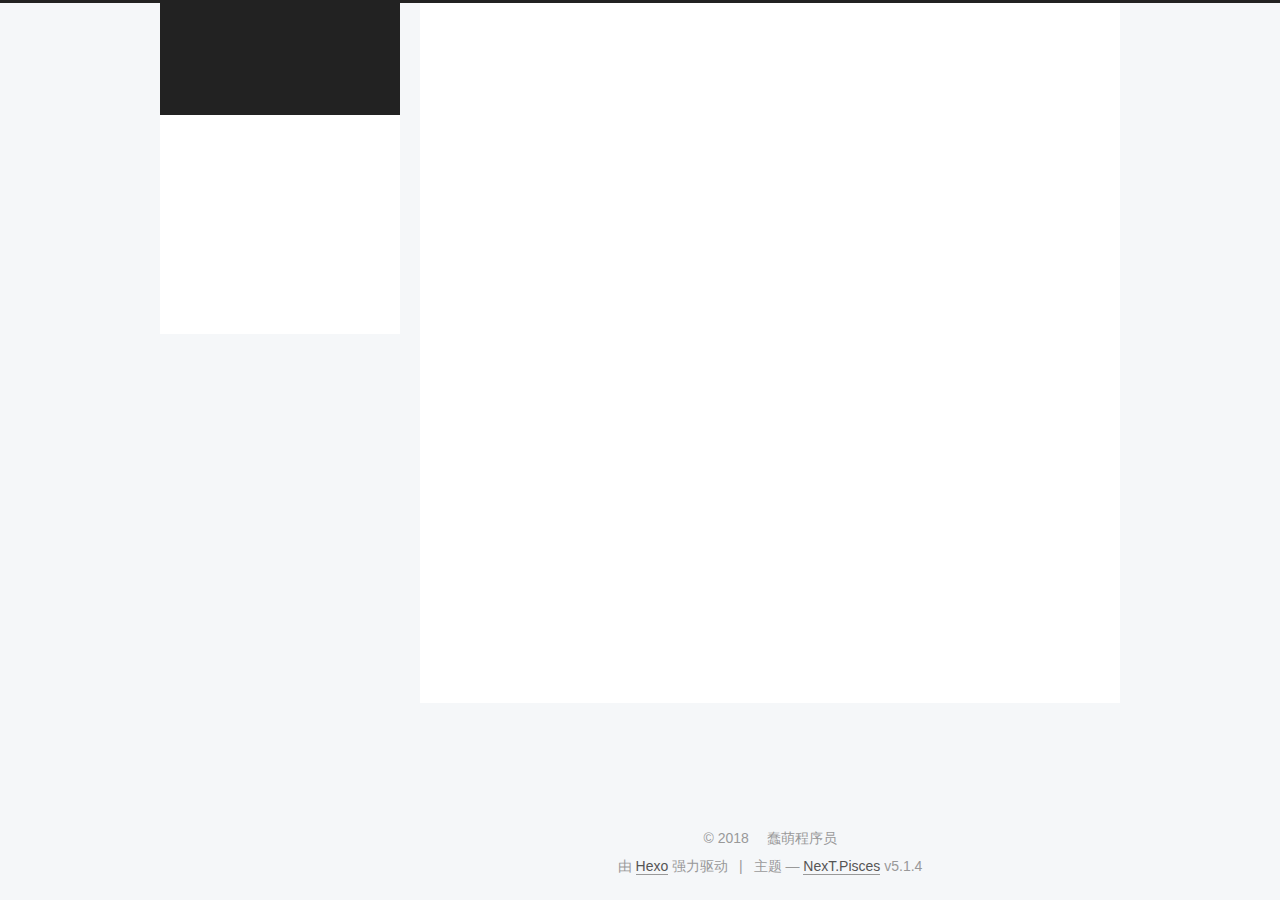
==== commit abdfb7b7: "update" ====
--- a/archives/index.html
+++ b/archives/index.html
@@ -284,9 +284,9 @@
 
       <h2 class="post-title">
         
-            <a class="post-title-link" href="/2018/08/02/我不喜欢这世界，我只喜欢你 (1)/" itemprop="url">
+            <a class="post-title-link" href="/2018/08/02/我不喜欢这世界，我只喜欢你/" itemprop="url">
               
-                <span itemprop="name">未命名</span>
+                <span itemprop="name">我不喜欢这世界，我只喜欢你</span>
               
             </a>
         
@@ -294,7 +294,7 @@
 
       <div class="post-meta">
         <time class="post-time" itemprop="dateCreated"
-              datetime="2018-08-02T19:01:51+08:00"
+              datetime="2018-08-02T19:07:20+08:00"
               content="2018-08-02" >
           08-02
         </time>
@@ -347,7 +347,7 @@
         <div class="site-overview">
           <div class="site-author motion-element" itemprop="author" itemscope itemtype="http://schema.org/Person">
             
-              <p class="site-author-name" itemprop="name">李辉</p>
+              <p class="site-author-name" itemprop="name">蠢萌程序员</p>
               <p class="site-description motion-element" itemprop="description">我不喜欢这世界</p>
           </div>
 
@@ -403,7 +403,7 @@
   <span class="with-love">
     <i class="fa fa-user"></i>
   </span>
-  <span class="author" itemprop="copyrightHolder">李辉</span>
+  <span class="author" itemprop="copyrightHolder">蠢萌程序员</span>
 
   
 </div>
--- a/css/main.css
+++ b/css/main.css
@@ -1823,7 +1823,7 @@
   width: 4px;
   height: 4px;
   border-radius: 50%;
-  background: #fb4eff;
+  background: #adff20;
 }
 .links-of-blogroll {
   font-size: 13px;
